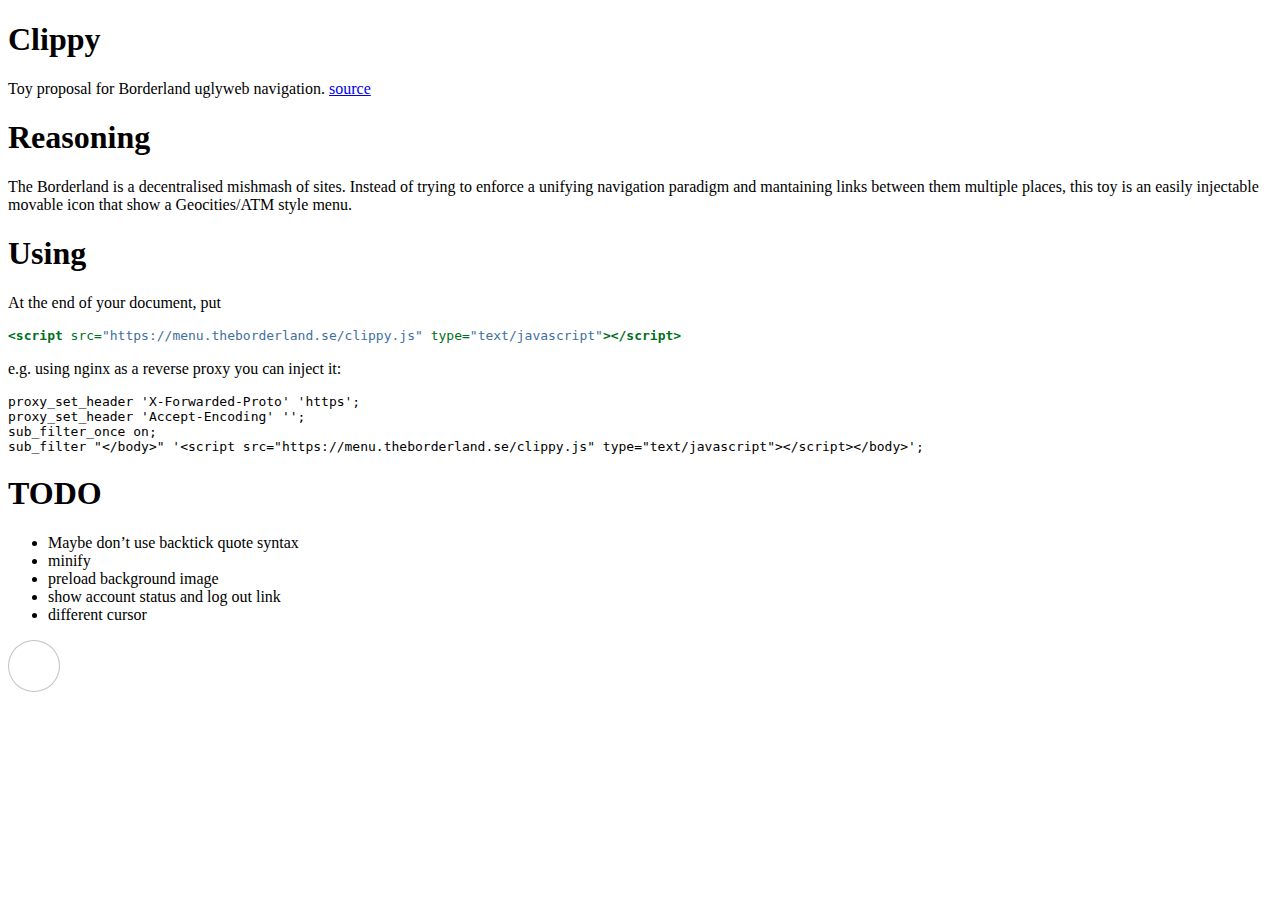
==== docs/readme.html @ c4ad400d "direct link to menu" ====
<!DOCTYPE html>
<html xmlns="http://www.w3.org/1999/xhtml" lang xml:lang>
<head>
  <meta charset="utf-8" />
  <meta name="generator" content="pandoc" />
  <meta name="viewport" content="width=device-width, initial-scale=1.0, user-scalable=yes" />
  <title>Clippy</title>
  <style>
      code{white-space: pre-wrap;}
      span.smallcaps{font-variant: small-caps;}
      span.underline{text-decoration: underline;}
      div.column{display: inline-block; vertical-align: top; width: 50%;}
  </style>
  <style>
a.sourceLine { display: inline-block; line-height: 1.25; }
a.sourceLine { pointer-events: none; color: inherit; text-decoration: inherit; }
a.sourceLine:empty { height: 1.2em; }
.sourceCode { overflow: visible; }
code.sourceCode { white-space: pre; position: relative; }
div.sourceCode { margin: 1em 0; }
pre.sourceCode { margin: 0; }
@media screen {
div.sourceCode { overflow: auto; }
}
@media print {
code.sourceCode { white-space: pre-wrap; }
a.sourceLine { text-indent: -1em; padding-left: 1em; }
}
pre.numberSource a.sourceLine
  { position: relative; left: -4em; }
pre.numberSource a.sourceLine::before
  { content: attr(title);
    position: relative; left: -1em; text-align: right; vertical-align: baseline;
    border: none; pointer-events: all; display: inline-block;
    -webkit-touch-callout: none; -webkit-user-select: none;
    -khtml-user-select: none; -moz-user-select: none;
    -ms-user-select: none; user-select: none;
    padding: 0 4px; width: 4em;
    color: #aaaaaa;
  }
pre.numberSource { margin-left: 3em; border-left: 1px solid #aaaaaa;  padding-left: 4px; }
div.sourceCode
  {  }
@media screen {
a.sourceLine::before { text-decoration: underline; }
}
code span.al { color: #ff0000; font-weight: bold; } /* Alert */
code span.an { color: #60a0b0; font-weight: bold; font-style: italic; } /* Annotation */
code span.at { color: #7d9029; } /* Attribute */
code span.bn { color: #40a070; } /* BaseN */
code span.bu { } /* BuiltIn */
code span.cf { color: #007020; font-weight: bold; } /* ControlFlow */
code span.ch { color: #4070a0; } /* Char */
code span.cn { color: #880000; } /* Constant */
code span.co { color: #60a0b0; font-style: italic; } /* Comment */
code span.cv { color: #60a0b0; font-weight: bold; font-style: italic; } /* CommentVar */
code span.do { color: #ba2121; font-style: italic; } /* Documentation */
code span.dt { color: #902000; } /* DataType */
code span.dv { color: #40a070; } /* DecVal */
code span.er { color: #ff0000; font-weight: bold; } /* Error */
code span.ex { } /* Extension */
code span.fl { color: #40a070; } /* Float */
code span.fu { color: #06287e; } /* Function */
code span.im { } /* Import */
code span.in { color: #60a0b0; font-weight: bold; font-style: italic; } /* Information */
code span.kw { color: #007020; font-weight: bold; } /* Keyword */
code span.op { color: #666666; } /* Operator */
code span.ot { color: #007020; } /* Other */
code span.pp { color: #bc7a00; } /* Preprocessor */
code span.sc { color: #4070a0; } /* SpecialChar */
code span.ss { color: #bb6688; } /* SpecialString */
code span.st { color: #4070a0; } /* String */
code span.va { color: #19177c; } /* Variable */
code span.vs { color: #4070a0; } /* VerbatimString */
code span.wa { color: #60a0b0; font-weight: bold; font-style: italic; } /* Warning */
  </style>
  <!--[if lt IE 9]>
    <script src="//cdnjs.cloudflare.com/ajax/libs/html5shiv/3.7.3/html5shiv-printshiv.min.js"></script>
  <![endif]-->
</head>
<body>
<header id="title-block-header">
<h1 class="title">Clippy</h1>
</header>
<p>Toy proposal for Borderland uglyweb navigation. <a href="https://github.com/krav/clippy">source</a></p>
<h1 id="reasoning">Reasoning</h1>
<p>The Borderland is a decentralised mishmash of sites. Instead of trying to enforce a unifying navigation paradigm and mantaining links between them multiple places, this toy is an easily injectable movable icon that show a Geocities/ATM style menu.</p>
<h1 id="using">Using</h1>
<p>At the end of your document, put</p>
<div class="sourceCode" id="cb1"><pre class="sourceCode html"><code class="sourceCode html"><a class="sourceLine" id="cb1-1" title="1"><span class="kw">&lt;script</span><span class="ot"> src=</span><span class="st">&quot;https://menu.theborderland.se/clippy.js&quot;</span><span class="ot"> type=</span><span class="st">&quot;text/javascript&quot;</span><span class="kw">&gt;&lt;/script&gt;</span></a></code></pre></div>
<p>e.g. using nginx as a reverse proxy you can inject it:</p>
<pre class="nginx"><code>proxy_set_header &#39;X-Forwarded-Proto&#39; &#39;https&#39;;
proxy_set_header &#39;Accept-Encoding&#39; &#39;&#39;;
sub_filter_once on;
sub_filter &quot;&lt;/body&gt;&quot; &#39;&lt;script src=&quot;https://menu.theborderland.se/clippy.js&quot; type=&quot;text/javascript&quot;&gt;&lt;/script&gt;&lt;/body&gt;&#39;;</code></pre>
<h1 id="todo">TODO</h1>
<ul>
<li>Maybe don’t use backtick quote syntax</li>
<li>minify</li>
<li>preload background image</li>
<li>show account status and log out link</li>
<li>different cursor</li>
</ul>
</body>
</html>
<script src="clippy.js" type="text/javascript"></script>
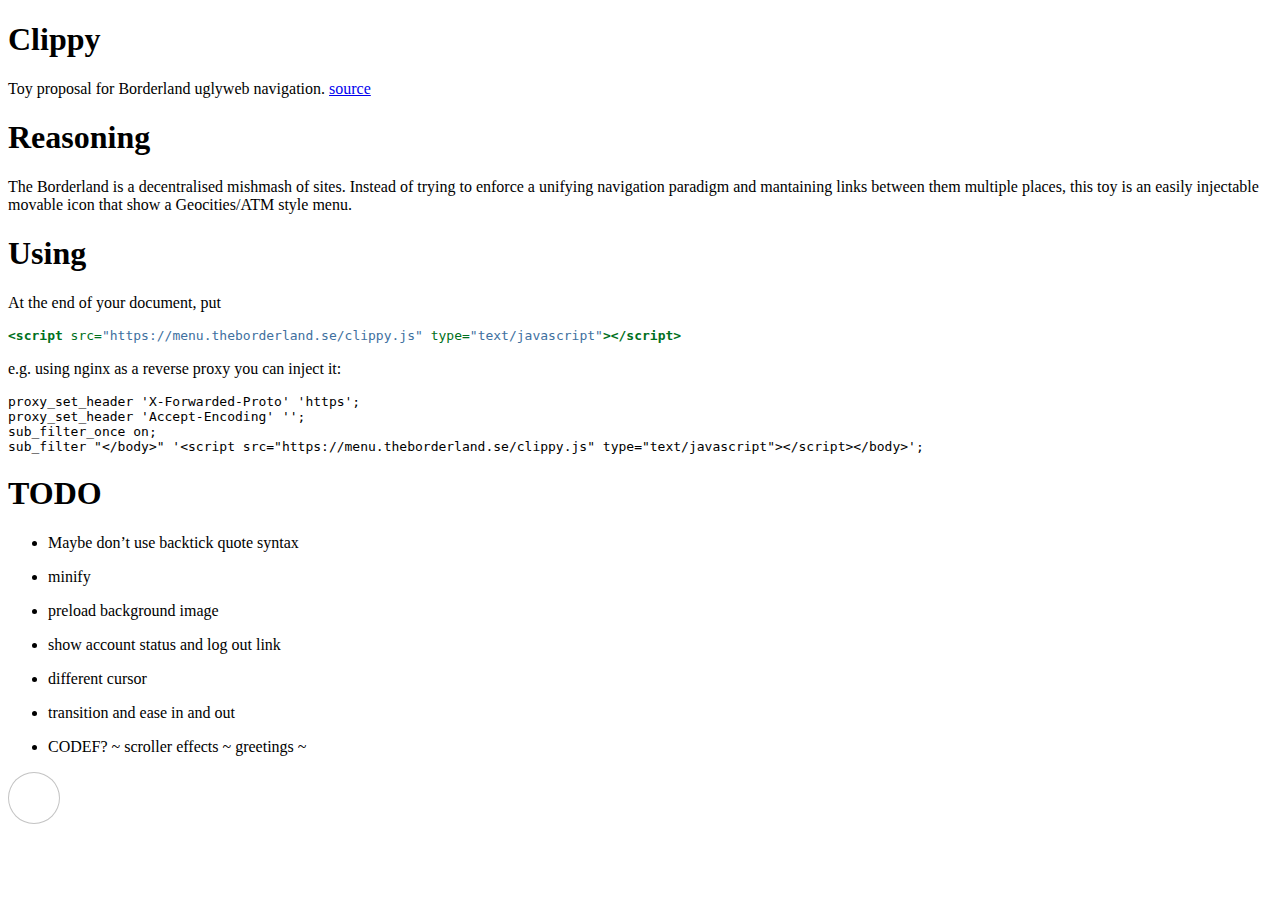
==== commit e9da3921: "l8r" ====
--- a/docs/readme.html
+++ b/docs/readme.html
@@ -95,11 +95,13 @@
 sub_filter &quot;&lt;/body&gt;&quot; &#39;&lt;script src=&quot;https://menu.theborderland.se/clippy.js&quot; type=&quot;text/javascript&quot;&gt;&lt;/script&gt;&lt;/body&gt;&#39;;</code></pre>
 <h1 id="todo">TODO</h1>
 <ul>
-<li>Maybe don’t use backtick quote syntax</li>
-<li>minify</li>
-<li>preload background image</li>
-<li>show account status and log out link</li>
-<li>different cursor</li>
+<li><p>Maybe don’t use backtick quote syntax</p></li>
+<li><p>minify</p></li>
+<li><p>preload background image</p></li>
+<li><p>show account status and log out link</p></li>
+<li><p>different cursor</p></li>
+<li><p>transition and ease in and out</p></li>
+<li><p>CODEF? ~ scroller effects ~ greetings ~</p></li>
 </ul>
 </body>
 </html>
